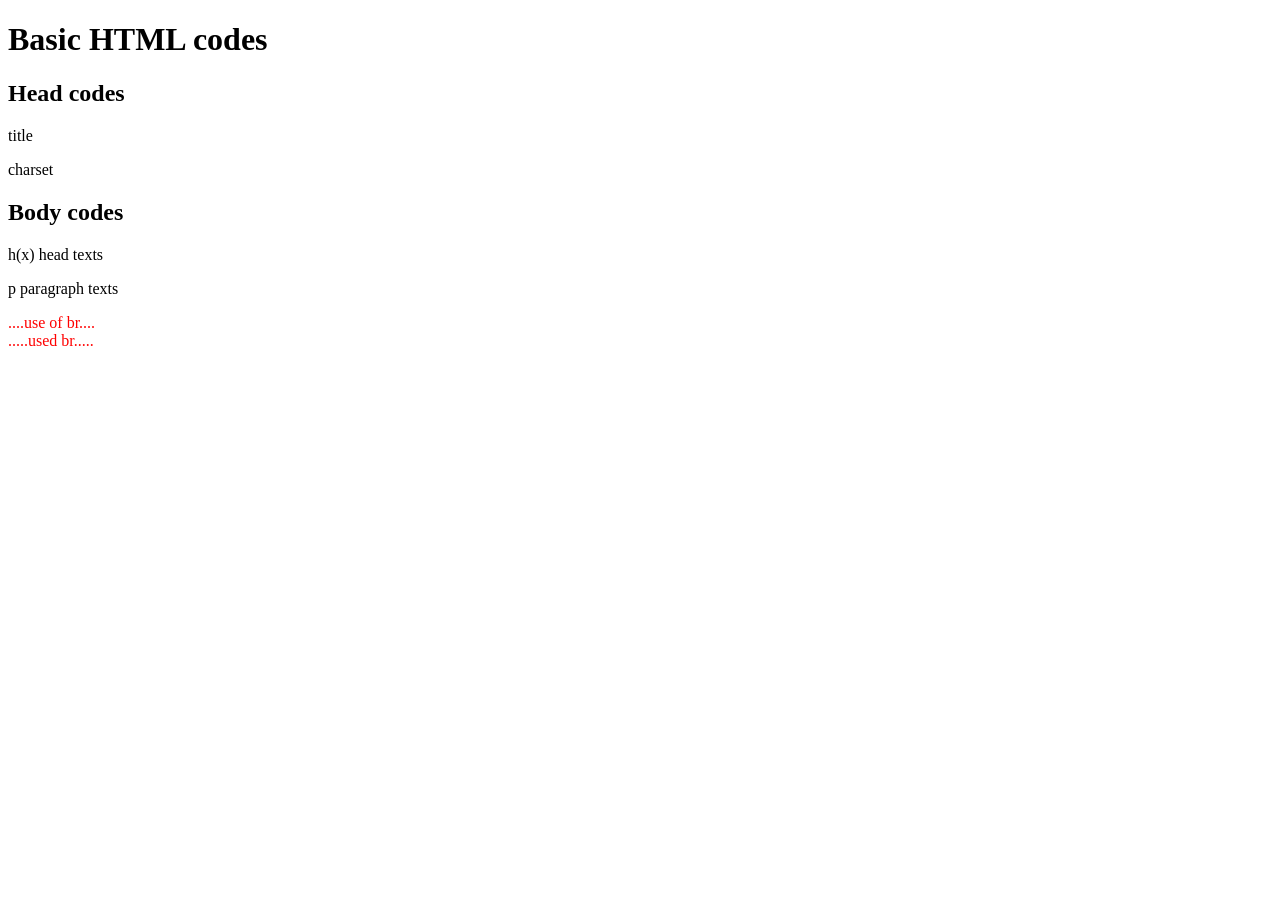
==== basics.html @ 72d89d03 "lesson notes" ====
<!DOCTYPE html>
<html lang="tr">
    <head>
        <title>Basic HTML codes</title>
        <meta charset="UTF-8">
    </head>
    <body>
        <h1 title="mainheader" id="mainheader">Basic HTML codes</h1>
        <h2 class="bold">Head codes</h2>
        <p>title</p>
        <p>charset</p>
        <h2 class="bold">Body codes</h2>
        <p>h(x) head texts</p>
        <p>p paragraph texts</p>
        <p style="color: red;">....use of br.... <br>
        .....used br..... </p>
    </body>
</html>
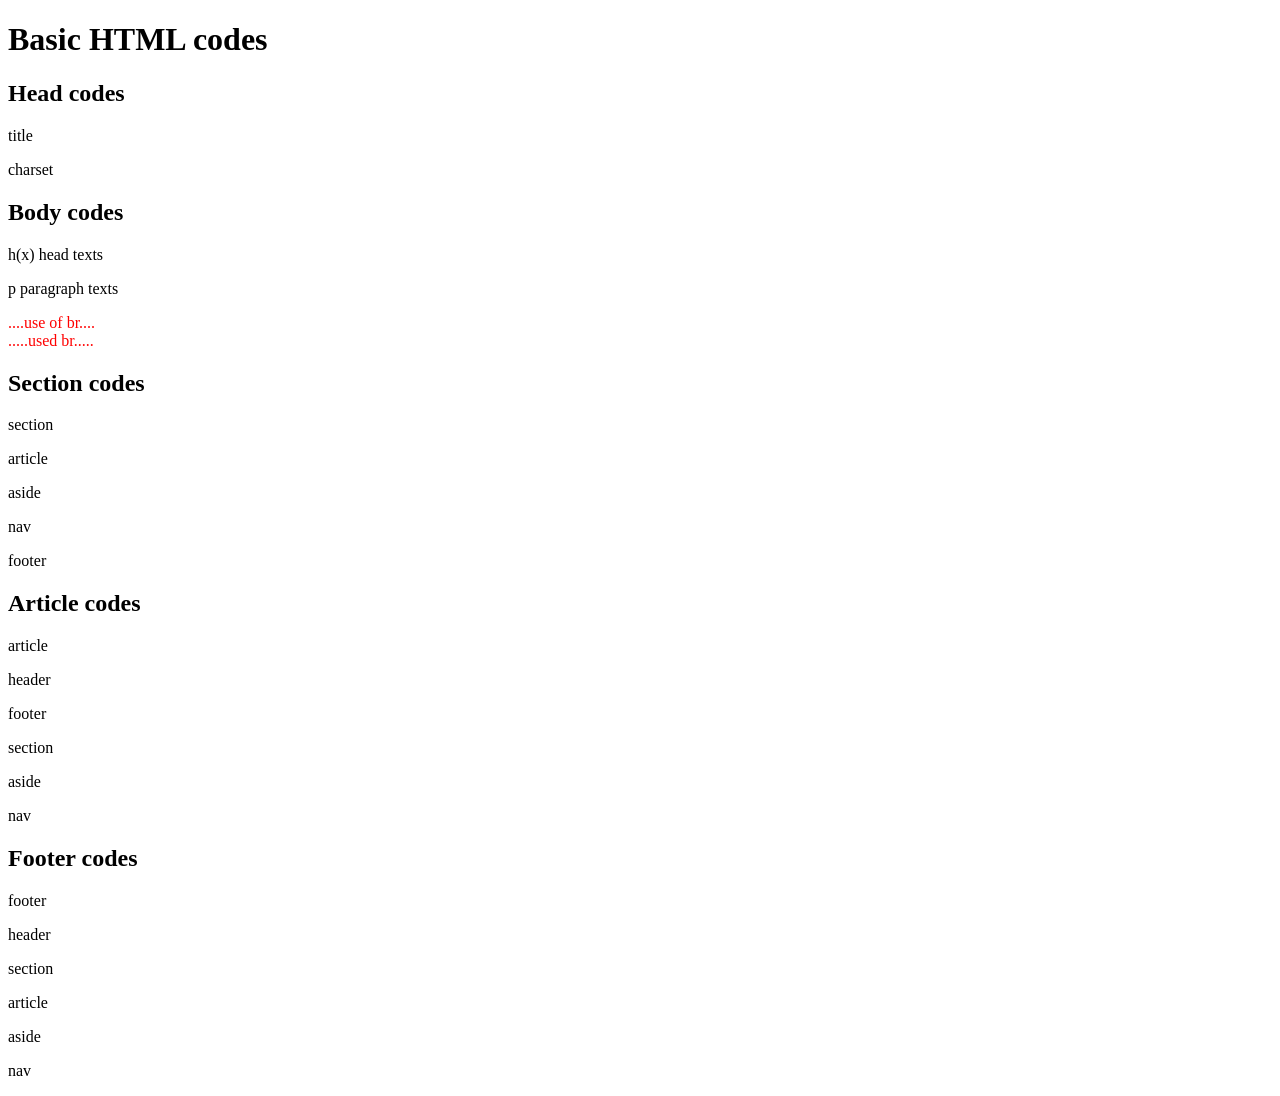
==== commit 47d138d5: "On branch main  Your branch is up to date with 'origin/main'. Changes to be committed: 	modified:   " ====
--- a/basics.html
+++ b/basics.html
@@ -14,5 +14,54 @@
         <p>p paragraph texts</p>
         <p style="color: red;">....use of br.... <br>
         .....used br..... </p>
+        
+        <!-- 
+            DESCRIPTION: This section tag is used to define a section in the HTML document.
+        -->
+        <section>
+            <h2 class="bold">Section codes</h2>
+            <p>section</p>
+            <p>article</p>
+            <p>aside</p>
+            <p>nav</p>
+            <p>footer</p>
+        </section>
+        
+        <!-- 
+
+        This section contains an <article> element which is used to represent a self-contained composition in a document, page, application, or site. 
+        It is intended to be independently distributable or reusable, for example, in syndication.
+        -->
+        <article>
+            <h2 class="bold">Article codes</h2>
+            <p>article</p>
+            <p>header</p>
+            <p>footer</p>
+            <p>section</p>
+            <p>aside</p>
+            <p>nav</p>
+        </article>
+        <!-- 
+
+        This section represents the footer of the HTML document. 
+        The footer typically contains information about the author, copyright information, links to terms of use, contact information, etc.
+        -->
+        <footer>
+            <h2 class="bold">Footer codes</h2>
+            <p>footer</p>
+            <p>header</p>
+            <p>section</p>
+            <p>article</p>
+            <p>aside</p>
+            <p>nav</p>
+        </footer>
+        
+        <!-- 
+            This section represents an <aside> element, 
+            which is typically used to represent content 
+            that is tangentially related to the content around it.
+        -->
+        <aside>
+        </aside>
     </body>
 </html> 
